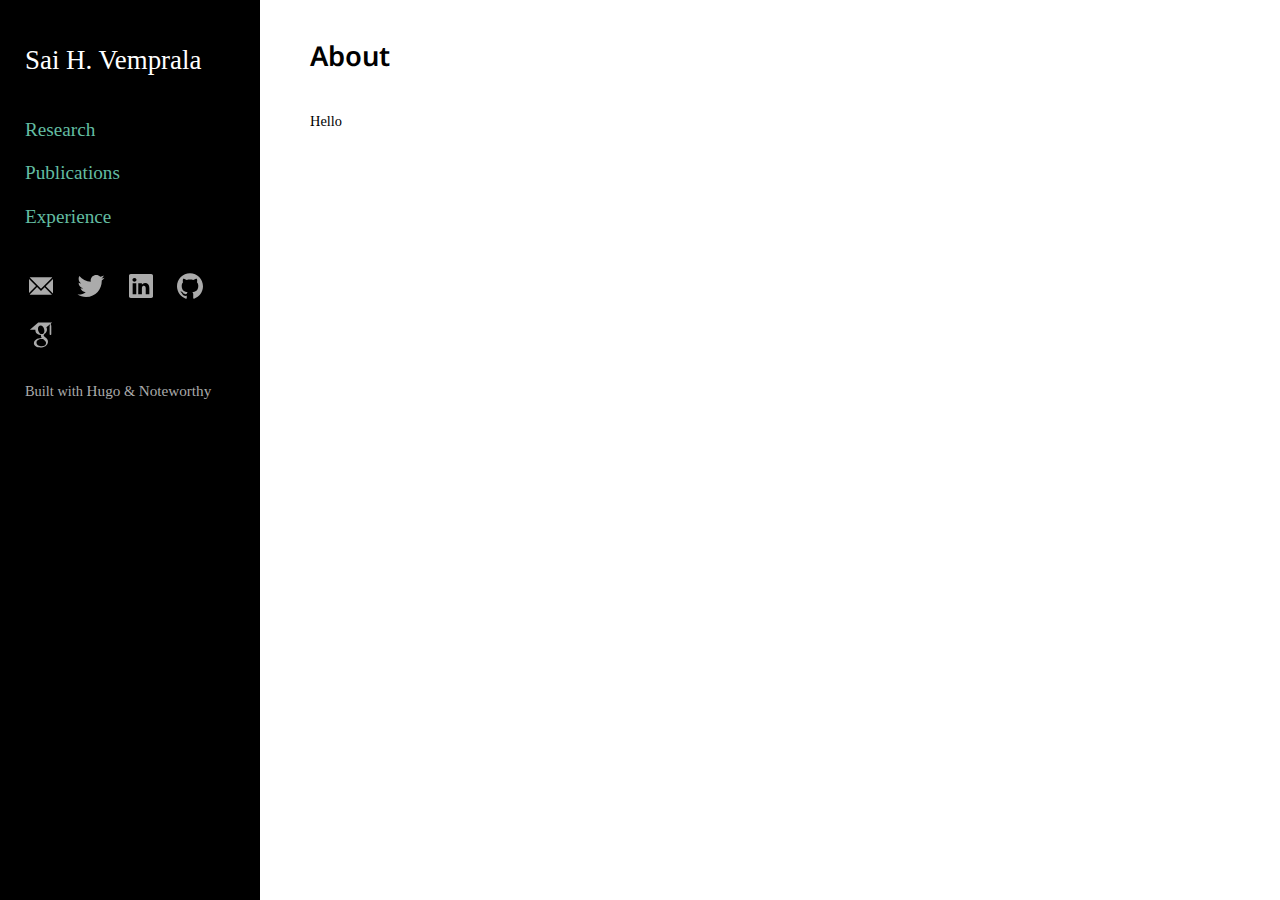
==== about/index.html @ 43ed0a12 "deploy: saihv/jubilant-tribble@98f600a2eff01e237ad5951193c7f90c2a7f02f6" ====
<!DOCTYPE html>

<html lang="en-us">
    <head>
    <meta charset="utf-8">
    <meta http-equiv="X-UA-Compatible" content="IE=edge,chrome=1">
    <meta name="viewport" content="width=device-width, initial-scale=1">
    <meta name="format-detection" content="telephone=no"/>

    <title>About | Sai H. Vemprala</title>
    
    <link rel="apple-touch-icon" sizes="180x180" href="/apple-touch-icon.png">
    <link rel="icon" type="image/png" sizes="32x32" href="/favicon-32x32.png">
    <link rel="icon" type="image/png" sizes="16x16" href="/favicon-16x16.png">
    <link rel="manifest" href="/manifest.json">
    <link rel="mask-icon" href="/safari-pinned-tab.svg" color="#FF3DB4">
    <meta name="theme-color" content="#ffffff">

    
    
    
    <link rel="stylesheet" href="//saihv.github.io/css/main.min.2f7a216ddb22816d56619cfce22ba0c9bcea006468dc39c475212e8944dcf4f3.css"/>

    
    
    

    
    
 
</head>

    <body>
        
<nav>
  <header>
    <div class="site-title">
        <a href="/">Sai H. Vemprala</a>
    </div>  
</header>

  <div class="nav-menu">
  
    <a class="color-link nav-link" href="/research/">Research</a>
    
  
    <a class="color-link nav-link" href="/pubs/">Publications</a>
    
  
    <a class="color-link nav-link" href="/exp/">Experience</a>
    
  
</div>
<footer class="footer">
	<div class="social-icons">
        
    <a class="social-icon" href="mailto:mail@saihv.com" target="_blank" rel="noopener" title="Email">
        <svg width="28px" height="28px" viewBox="0 0 28 28" version="1.1" fill="#ABABAB" xmlns="https://www.w3.org/2000/svg" xmlns:xlink="https://www.w3.org/1999/xlink">
            <path d="M25.2794292,5.59128519 L14,16.8707144 L2.72057081,5.59128519 C3.06733103,5.30237414 3.51336915,5.12857603 4,5.12857603 L24,5.12857603 C24.4866308,5.12857603 24.932669,5.30237414 25.2794292,5.59128519 Z M25.9956978,6.99633695 C25.998551,7.04004843 26,7.08414302 26,7.12857603 L26,20.871424 C26,21.0798433 25.9681197,21.2808166 25.9089697,21.4697335 L18.7156355,14.2763993 L25.9956978,6.99633695 Z M24.9498374,22.6319215 C24.6672737,22.7846939 24.3437653,22.871424 24,22.871424 L4,22.871424 C3.5268522,22.871424 3.09207889,22.7071233 2.74962118,22.432463 L10.0950247,15.0870594 L13.9848068,18.9768415 L14.1878486,18.7737996 L14.2030419,18.7889929 L17.6549753,15.3370594 L24.9498374,22.6319215 Z M2.00810114,21.0526627 C2.00273908,20.9929669 2,20.9325153 2,20.871424 L2,7.12857603 C2,7.08414302 2.00144896,7.04004843 2.00430222,6.99633695 L9.03436454,14.0263993 L2.00810114,21.0526627 Z"></path>
        </svg>
    </a>
    

    

    
    <a class="social-icon" href="https://twitter.com/saihv" target="_blank" rel="noopener" title="Twitter">
        <svg width="28px" height="28px" viewBox="0 0 28 28" version="1.1" fill="#ABABAB" xmlns="https://www.w3.org/2000/svg" xmlns:xlink="https://www.w3.org/1999/xlink">
            <path d="M8.991284,24.971612 C19.180436,24.971612 24.752372,16.530224 24.752372,9.210524 C24.752372,8.970656 24.747512,8.731868 24.736496,8.494376 C25.818008,7.712564 26.758256,6.737 27.5,5.62622 C26.507372,6.067076 25.439252,6.364292 24.318752,6.498212 C25.462472,5.812628 26.340512,4.727444 26.754584,3.434036 C25.684088,4.068536 24.499004,4.53002 23.23724,4.778528 C22.226468,3.701876 20.786828,3.028388 19.193828,3.028388 C16.134404,3.028388 13.653536,5.509256 13.653536,8.567492 C13.653536,9.0023 13.702244,9.424904 13.797176,9.830552 C9.19346,9.599108 5.11106,7.39472 2.3792,4.04294 C1.903028,4.861364 1.629032,5.812628 1.629032,6.827072 C1.629032,8.74904 2.606972,10.445612 4.094024,11.438132 C3.185528,11.41016 2.331788,11.160464 1.585184,10.745096 C1.583888,10.768208 1.583888,10.791428 1.583888,10.815728 C1.583888,13.49888 3.493652,15.738584 6.028088,16.246508 C5.562932,16.373084 5.07326,16.44134 4.56782,16.44134 C4.210988,16.44134 3.863876,16.406024 3.526484,16.34144 C4.231724,18.542264 6.276596,20.143796 8.701412,20.18894 C6.805148,21.674696 4.416836,22.56008 1.821488,22.56008 C1.374476,22.56008 0.93362,22.534592 0.5,22.4834 C2.951708,24.054476 5.862524,24.971612 8.991284,24.971612"></path>
        </svg>
    </a>
    

    

    

    

    

    

    

    

    

    
    <a class="social-icon" href="https://linkedin.com/in/saihv" target="_blank" rel="noopener" title="LinkedIn">
        <svg width="28px" height="28px" viewBox="0 0 28 28" version="1.1" fill="#ABABAB" xmlns="https://www.w3.org/2000/svg" xmlns:xlink="https://www.w3.org/1999/xlink">
            <path d="M2,3.654102 C2,2.69908141 2.79442509,1.92397846 3.77383592,1.92397846 L24.2261641,1.92397846 C25.2058917,1.92397846 26,2.69908141 26,3.654102 L26,24.3462148 C26,25.3015521 25.2058917,26.0760215 24.2261641,26.0760215 L3.77383592,26.0760215 C2.79442509,26.0760215 2,25.3015521 2,24.3465315 L2,3.65378524 L2,3.654102 Z M9.27526132,22.1415901 L9.27526132,11.2356668 L5.65030092,11.2356668 L5.65030092,22.1415901 L9.27557808,22.1415901 L9.27526132,22.1415901 Z M7.46341463,9.74691162 C8.72727273,9.74691162 9.51409566,8.90940767 9.51409566,7.86284447 C9.49033893,6.79252455 8.72727273,5.97846056 7.48748812,5.97846056 C6.24675325,5.97846056 5.43649034,6.79252455 5.43649034,7.86284447 C5.43649034,8.90940767 6.22299652,9.74691162 7.4396579,9.74691162 L7.46309788,9.74691162 L7.46341463,9.74691162 Z M11.2815965,22.1415901 L14.9062401,22.1415901 L14.9062401,16.0519481 C14.9062401,15.7263225 14.9299968,15.4000634 15.0256573,15.1675641 C15.2876148,14.5159962 15.8840672,13.8416218 16.8856509,13.8416218 C18.1970225,13.8416218 18.7218879,14.8416218 18.7218879,16.3078872 L18.7218879,22.1415901 L22.3465315,22.1415901 L22.3465315,15.8885017 C22.3465315,12.5388027 20.5584416,10.9800443 18.1735825,10.9800443 C16.2182452,10.9800443 15.3595185,12.072854 14.8824834,12.8172315 L14.9065569,12.8172315 L14.9065569,11.2359835 L11.2819132,11.2359835 C11.3291099,12.2591067 11.2815965,22.1419069 11.2815965,22.1419069 L11.2815965,22.1415901 Z"></path>
        </svg>
    </a>
    

    

    

    

    

    

    

    
    
    
    <a class="social-icon" href="https://github.com/saihv" target="_blank" rel="noopener" title="GitHub">
        <svg width="28px" height="28px" viewBox="0 0 28 28" version="1.1" fill="#ABABAB" xmlns="https://www.w3.org/2000/svg" xmlns:xlink="https://www.w3.org/1999/xlink">
            <path d="M13.9988029,1.32087331 C6.82105037,1.32087331 1,7.14112562 1,14.3212723 C1,20.0649109 4.72454649,24.9370678 9.89038951,26.6560892 C10.5408085,26.7757983 10.7778323,26.374374 10.7778323,26.0296121 C10.7778323,25.7215609 10.7666595,24.9035493 10.760275,23.8189856 C7.14426471,24.6042767 6.38131925,22.0760223 6.38131925,22.0760223 C5.78995672,20.5740732 4.93762853,20.1742451 4.93762853,20.1742451 C3.75729765,19.3682044 5.02701126,19.3841656 5.02701126,19.3841656 C6.33183953,19.4759425 7.01817121,20.7241085 7.01817121,20.7241085 C8.17775254,22.7104801 10.0611744,22.1366749 10.8017741,21.8038838 C10.919887,20.9643246 11.2558703,20.3913175 11.6269683,20.066507 C8.74038491,19.7385043 5.70536235,18.6228163 5.70536235,13.6413251 C5.70536235,12.2223743 6.21213051,11.0611968 7.04370914,10.1530044 C6.90963504,9.82420367 6.46351945,8.50181809 7.17139875,6.71256734 C7.17139875,6.71256734 8.26234691,6.36301702 10.7459099,8.04532771 C11.78259,7.75642995 12.8950858,7.61277914 14.000399,7.60719272 C15.1049142,7.61277914 16.2166119,7.75642995 17.2548881,8.04532771 C19.736855,6.36301702 20.8262071,6.71256734 20.8262071,6.71256734 C21.5356825,8.50181809 21.0895669,9.82420367 20.9562909,10.1530044 C21.7894656,11.0611968 22.2922435,12.2223743 22.2922435,13.6413251 C22.2922435,18.6355852 19.2524325,19.734514 16.3570705,20.0561322 C16.8231376,20.4575564 17.2389269,21.2508282 17.2389269,22.4638795 C17.2389269,24.2012564 17.2229657,25.603448 17.2229657,26.0296121 C17.2229657,26.3775663 17.4575954,26.7821827 18.116793,26.6552912 C23.2786458,24.9322794 27,20.0633148 27,14.3212723 C27,7.14112562 21.1789496,1.32087331 13.9988029,1.32087331"></path>
        </svg>
    </a>
    

    
    
    

    

    
    <a class="social-icon" href="https://scholar.google.com/citations?user=PnaHFhUAAAAJ&amp;hl=en" target="_blank" rel="noopener" title="Google Scholar">
        <svg width="28px" height="28px" viewBox="0 0 28 28" version="1.1" fill="#ABABAB" xmlns="https://www.w3.org/2000/svg" xmlns:xlink="https://www.w3.org/1999/xlink">
             <path d="M15.7399177,5.48151786 C15.149924,4.82272859 14.4663239,4.49480724 13.6933878,4.49480724 C12.8185607,4.49480724 12.1471312,4.80966127 11.6791845,5.43796013 C11.2112379,6.06433732 10.9771365,6.82326666 10.9771365,7.71483354 C10.9771365,8.47423262 11.1052474,9.24733956 11.3616402,10.035649 C11.6170934,10.8236168 12.0350768,11.5270314 12.6210136,12.1470458 C13.2049434,12.7685974 13.8844439,13.0787968 14.6564833,13.0787968 C15.5171327,13.0787968 16.189459,12.7903763 16.671626,12.2137916 C17.1517432,11.6379755 17.3927199,10.9111166 17.3927199,10.035649 C17.3927199,9.29000051 17.2655484,8.50924961 17.0102233,7.69296927 C16.7561365,6.87562134 16.3319184,6.13812924 15.739875,5.48156056 L15.7399177,5.48151786 Z M24.3072528,4.96950105 L24.3072528,13.3462071 C24.3072528,13.7339989 23.9898792,14.0515006 23.6019592,14.0515006 L23.3422783,14.0515006 C22.9543156,14.0515006 22.6369848,13.7341271 22.6369848,13.3462071 L22.6369848,4.96950105 C22.6369848,4.62513879 22.5869788,4.33765779 23.068249,4.27714671 L23.068249,3.16262405 L19.3634081,6.20120253 C19.4061972,6.28058863 19.446851,6.33132057 19.4854124,6.39789556 C19.8110278,6.97418137 19.9768461,7.69087679 19.9768461,8.56681414 C19.9768461,9.23824368 19.8649625,9.84134739 19.638078,10.3740328 C19.4122611,10.9065473 19.1375912,11.3415267 18.817143,11.6765369 C18.496652,12.0127855 18.1752643,12.3201237 17.8538766,12.5967152 C17.5324462,12.8739047 17.2577763,13.162923 17.0328135,13.4629589 C16.8060571,13.7620125 16.6932767,14.0712297 16.6932767,14.3917206 C16.6932767,14.7126813 16.8397076,15.0387237 17.1317151,15.3673283 C17.4226551,15.6968724 17.7805972,16.0162103 18.2038758,16.3317049 C18.6279231,16.6450216 19.0510736,16.9928002 19.4743522,17.3712399 C19.8985703,17.74921 20.2545052,18.2354765 20.5454452,18.8259399 C20.8385631,19.4186239 20.9848231,20.071093 20.9848231,20.7882582 C20.9848231,21.7343577 20.7435475,22.5887297 20.2626616,23.3491963 C19.7802812,24.1064175 19.1518542,24.7106315 18.3796867,25.1537246 C17.6054695,25.599807 16.777531,25.9355858 15.8945476,26.1623422 C15.0097279,26.3870488 14.1317408,26.5 13.2548639,26.5 C12.7014246,26.5 12.1429889,26.4573818 11.5814359,26.3697112 C11.0178757,26.2822114 10.4532907,26.1276668 9.8847343,25.9098782 C9.31502485,25.6906377 8.81052389,25.4214338 8.37319577,25.0981672 C7.93475736,24.778146 7.58181166,24.3652016 7.3111559,23.862238 C7.04054285,23.3591036 6.90615445,22.7936645 6.90615445,22.1655364 C6.90615445,21.4203577 7.1136515,20.7291563 7.52975591,20.0847582 C7.94586031,19.4451002 8.49707907,18.9108775 9.18272893,18.487727 C10.3789864,17.7434877 12.2558547,17.2836547 14.8102164,17.1098936 C14.2262867,16.3799173 13.9333396,15.6928582 13.9333396,15.0498693 C13.9333396,14.6841125 14.0289531,14.2920503 14.218173,13.8687717 C13.9130554,13.9113899 13.5987992,13.9355175 13.2781801,13.9355175 C11.9059836,13.9355175 10.7472627,13.4894351 9.80628769,12.5911638 C8.86535538,11.6944724 8.39535897,10.5719642 8.39535897,9.21488479 C8.39535897,9.07298054 8.39941581,8.94802965 8.40970739,8.8095417 L2.83316537,8.8095417 L11.2417283,1.5 L25.1668346,1.5 L23.87996,2.50451805 L23.87996,4.27748834 C24.3577712,4.3388962 24.3072955,4.62607827 24.3072955,4.96950105 L24.3072528,4.96950105 Z M15.8172967,17.9839947 C15.6566455,17.9549562 15.430914,17.9386434 15.1399313,17.9386434 C14.512273,17.9386434 13.8947782,17.9941154 13.2885571,18.1048887 C12.6822934,18.2126727 12.084186,18.3947184 11.4941496,18.6515809 C10.9019353,18.906906 10.423996,19.2823566 10.0597766,19.7787865 C9.69355004,20.274576 9.51150436,20.858463 9.51150436,21.5303623 C9.51150436,22.1706609 9.67215551,22.7419077 9.99371402,23.2394479 C10.3142049,23.7338281 10.7373127,24.1208513 11.2632509,24.3980408 C11.7891891,24.6756999 12.3405787,24.8854176 12.916224,25.0231795 C13.4929795,25.1600875 14.0799412,25.2311463 14.6780913,25.2311463 C15.8610679,25.2311463 16.8794647,24.9647609 17.7338794,24.4320756 C18.5863724,23.899561 19.0135798,23.0772595 19.0135798,21.9672634 C19.0135798,21.7338025 18.9810823,21.5040141 18.916856,21.2796064 C18.8498112,21.0527219 18.7835352,20.8585057 18.7185829,20.6972567 C18.6534171,20.5389543 18.529363,20.3483679 18.3462498,20.1286576 C18.1642041,19.9083067 18.0248194,19.7455631 17.9310848,19.6372239 C17.8354714,19.5253403 17.6565431,19.3656714 17.3929761,19.1545445 C17.131587,18.9425209 16.9647012,18.8103104 16.8904822,18.7614574 C16.8172027,18.7100422 16.6270434,18.5711699 16.3207728,18.3458227 C16.0147157,18.1186393 15.8468903,17.9981723 15.8173394,17.983952 L15.8172967,17.9839947 Z"></path>
        </svg>
    </a>
    

    

    

    

</div>




	<div class="footer-mobile-links">
		<p> Built with <a href="https://gohugo.io" target="_blank" rel="noopener">Hugo</a> & <a href="https://github.com/kimcc/hugo-theme-noteworthy" target="_blank" rel="noopener">Noteworthy</a></p>
		
	</div>

	<script src="//saihv.github.io/js/main.min.c1aee25a817e9beb1f9c4afd9d62311227a7f5e46720e404dc1dda97281f47f2.js" integrity="sha256-wa7iWoF+m+sfnEr9nWIxEien9eRnIOQE3B3alygfR/I=" crossorigin="anonymous"></script>
</footer>
</nav>

        <div id="content" class="content-container">
        

<h1 class="post-title">About</h1>
    
    <div>
        <p>
        <p>Hello</p>

        </p>
    </div>
    

    

    <div class="page-footer">
        
    </div>


        

<link rel="stylesheet" type="text/css" href="/css/katex.min.css" crossorigin="anonymous">
<script type="text/javascript" src="/js/katex.min.js" crossorigin="anonymous"></script>
<script type="text/javascript" src="/js/auto-render.min.js"onload="renderMathInElement(document.body);" crossorigin="anonymous"></script>

        </div>
        <footer class="footer-mobile">
	<div class="social-icons">
        
    <a class="social-icon" href="mailto:mail@saihv.com" target="_blank" rel="noopener" title="Email">
        <svg width="28px" height="28px" viewBox="0 0 28 28" version="1.1" fill="#ABABAB" xmlns="https://www.w3.org/2000/svg" xmlns:xlink="https://www.w3.org/1999/xlink">
            <path d="M25.2794292,5.59128519 L14,16.8707144 L2.72057081,5.59128519 C3.06733103,5.30237414 3.51336915,5.12857603 4,5.12857603 L24,5.12857603 C24.4866308,5.12857603 24.932669,5.30237414 25.2794292,5.59128519 Z M25.9956978,6.99633695 C25.998551,7.04004843 26,7.08414302 26,7.12857603 L26,20.871424 C26,21.0798433 25.9681197,21.2808166 25.9089697,21.4697335 L18.7156355,14.2763993 L25.9956978,6.99633695 Z M24.9498374,22.6319215 C24.6672737,22.7846939 24.3437653,22.871424 24,22.871424 L4,22.871424 C3.5268522,22.871424 3.09207889,22.7071233 2.74962118,22.432463 L10.0950247,15.0870594 L13.9848068,18.9768415 L14.1878486,18.7737996 L14.2030419,18.7889929 L17.6549753,15.3370594 L24.9498374,22.6319215 Z M2.00810114,21.0526627 C2.00273908,20.9929669 2,20.9325153 2,20.871424 L2,7.12857603 C2,7.08414302 2.00144896,7.04004843 2.00430222,6.99633695 L9.03436454,14.0263993 L2.00810114,21.0526627 Z"></path>
        </svg>
    </a>
    

    

    
    <a class="social-icon" href="https://twitter.com/saihv" target="_blank" rel="noopener" title="Twitter">
        <svg width="28px" height="28px" viewBox="0 0 28 28" version="1.1" fill="#ABABAB" xmlns="https://www.w3.org/2000/svg" xmlns:xlink="https://www.w3.org/1999/xlink">
            <path d="M8.991284,24.971612 C19.180436,24.971612 24.752372,16.530224 24.752372,9.210524 C24.752372,8.970656 24.747512,8.731868 24.736496,8.494376 C25.818008,7.712564 26.758256,6.737 27.5,5.62622 C26.507372,6.067076 25.439252,6.364292 24.318752,6.498212 C25.462472,5.812628 26.340512,4.727444 26.754584,3.434036 C25.684088,4.068536 24.499004,4.53002 23.23724,4.778528 C22.226468,3.701876 20.786828,3.028388 19.193828,3.028388 C16.134404,3.028388 13.653536,5.509256 13.653536,8.567492 C13.653536,9.0023 13.702244,9.424904 13.797176,9.830552 C9.19346,9.599108 5.11106,7.39472 2.3792,4.04294 C1.903028,4.861364 1.629032,5.812628 1.629032,6.827072 C1.629032,8.74904 2.606972,10.445612 4.094024,11.438132 C3.185528,11.41016 2.331788,11.160464 1.585184,10.745096 C1.583888,10.768208 1.583888,10.791428 1.583888,10.815728 C1.583888,13.49888 3.493652,15.738584 6.028088,16.246508 C5.562932,16.373084 5.07326,16.44134 4.56782,16.44134 C4.210988,16.44134 3.863876,16.406024 3.526484,16.34144 C4.231724,18.542264 6.276596,20.143796 8.701412,20.18894 C6.805148,21.674696 4.416836,22.56008 1.821488,22.56008 C1.374476,22.56008 0.93362,22.534592 0.5,22.4834 C2.951708,24.054476 5.862524,24.971612 8.991284,24.971612"></path>
        </svg>
    </a>
    

    

    

    

    

    

    

    

    

    
    <a class="social-icon" href="https://linkedin.com/in/saihv" target="_blank" rel="noopener" title="LinkedIn">
        <svg width="28px" height="28px" viewBox="0 0 28 28" version="1.1" fill="#ABABAB" xmlns="https://www.w3.org/2000/svg" xmlns:xlink="https://www.w3.org/1999/xlink">
            <path d="M2,3.654102 C2,2.69908141 2.79442509,1.92397846 3.77383592,1.92397846 L24.2261641,1.92397846 C25.2058917,1.92397846 26,2.69908141 26,3.654102 L26,24.3462148 C26,25.3015521 25.2058917,26.0760215 24.2261641,26.0760215 L3.77383592,26.0760215 C2.79442509,26.0760215 2,25.3015521 2,24.3465315 L2,3.65378524 L2,3.654102 Z M9.27526132,22.1415901 L9.27526132,11.2356668 L5.65030092,11.2356668 L5.65030092,22.1415901 L9.27557808,22.1415901 L9.27526132,22.1415901 Z M7.46341463,9.74691162 C8.72727273,9.74691162 9.51409566,8.90940767 9.51409566,7.86284447 C9.49033893,6.79252455 8.72727273,5.97846056 7.48748812,5.97846056 C6.24675325,5.97846056 5.43649034,6.79252455 5.43649034,7.86284447 C5.43649034,8.90940767 6.22299652,9.74691162 7.4396579,9.74691162 L7.46309788,9.74691162 L7.46341463,9.74691162 Z M11.2815965,22.1415901 L14.9062401,22.1415901 L14.9062401,16.0519481 C14.9062401,15.7263225 14.9299968,15.4000634 15.0256573,15.1675641 C15.2876148,14.5159962 15.8840672,13.8416218 16.8856509,13.8416218 C18.1970225,13.8416218 18.7218879,14.8416218 18.7218879,16.3078872 L18.7218879,22.1415901 L22.3465315,22.1415901 L22.3465315,15.8885017 C22.3465315,12.5388027 20.5584416,10.9800443 18.1735825,10.9800443 C16.2182452,10.9800443 15.3595185,12.072854 14.8824834,12.8172315 L14.9065569,12.8172315 L14.9065569,11.2359835 L11.2819132,11.2359835 C11.3291099,12.2591067 11.2815965,22.1419069 11.2815965,22.1419069 L11.2815965,22.1415901 Z"></path>
        </svg>
    </a>
    

    

    

    

    

    

    

    
    
    
    <a class="social-icon" href="https://github.com/saihv" target="_blank" rel="noopener" title="GitHub">
        <svg width="28px" height="28px" viewBox="0 0 28 28" version="1.1" fill="#ABABAB" xmlns="https://www.w3.org/2000/svg" xmlns:xlink="https://www.w3.org/1999/xlink">
            <path d="M13.9988029,1.32087331 C6.82105037,1.32087331 1,7.14112562 1,14.3212723 C1,20.0649109 4.72454649,24.9370678 9.89038951,26.6560892 C10.5408085,26.7757983 10.7778323,26.374374 10.7778323,26.0296121 C10.7778323,25.7215609 10.7666595,24.9035493 10.760275,23.8189856 C7.14426471,24.6042767 6.38131925,22.0760223 6.38131925,22.0760223 C5.78995672,20.5740732 4.93762853,20.1742451 4.93762853,20.1742451 C3.75729765,19.3682044 5.02701126,19.3841656 5.02701126,19.3841656 C6.33183953,19.4759425 7.01817121,20.7241085 7.01817121,20.7241085 C8.17775254,22.7104801 10.0611744,22.1366749 10.8017741,21.8038838 C10.919887,20.9643246 11.2558703,20.3913175 11.6269683,20.066507 C8.74038491,19.7385043 5.70536235,18.6228163 5.70536235,13.6413251 C5.70536235,12.2223743 6.21213051,11.0611968 7.04370914,10.1530044 C6.90963504,9.82420367 6.46351945,8.50181809 7.17139875,6.71256734 C7.17139875,6.71256734 8.26234691,6.36301702 10.7459099,8.04532771 C11.78259,7.75642995 12.8950858,7.61277914 14.000399,7.60719272 C15.1049142,7.61277914 16.2166119,7.75642995 17.2548881,8.04532771 C19.736855,6.36301702 20.8262071,6.71256734 20.8262071,6.71256734 C21.5356825,8.50181809 21.0895669,9.82420367 20.9562909,10.1530044 C21.7894656,11.0611968 22.2922435,12.2223743 22.2922435,13.6413251 C22.2922435,18.6355852 19.2524325,19.734514 16.3570705,20.0561322 C16.8231376,20.4575564 17.2389269,21.2508282 17.2389269,22.4638795 C17.2389269,24.2012564 17.2229657,25.603448 17.2229657,26.0296121 C17.2229657,26.3775663 17.4575954,26.7821827 18.116793,26.6552912 C23.2786458,24.9322794 27,20.0633148 27,14.3212723 C27,7.14112562 21.1789496,1.32087331 13.9988029,1.32087331"></path>
        </svg>
    </a>
    

    
    
    

    

    
    <a class="social-icon" href="https://scholar.google.com/citations?user=PnaHFhUAAAAJ&amp;hl=en" target="_blank" rel="noopener" title="Google Scholar">
        <svg width="28px" height="28px" viewBox="0 0 28 28" version="1.1" fill="#ABABAB" xmlns="https://www.w3.org/2000/svg" xmlns:xlink="https://www.w3.org/1999/xlink">
             <path d="M15.7399177,5.48151786 C15.149924,4.82272859 14.4663239,4.49480724 13.6933878,4.49480724 C12.8185607,4.49480724 12.1471312,4.80966127 11.6791845,5.43796013 C11.2112379,6.06433732 10.9771365,6.82326666 10.9771365,7.71483354 C10.9771365,8.47423262 11.1052474,9.24733956 11.3616402,10.035649 C11.6170934,10.8236168 12.0350768,11.5270314 12.6210136,12.1470458 C13.2049434,12.7685974 13.8844439,13.0787968 14.6564833,13.0787968 C15.5171327,13.0787968 16.189459,12.7903763 16.671626,12.2137916 C17.1517432,11.6379755 17.3927199,10.9111166 17.3927199,10.035649 C17.3927199,9.29000051 17.2655484,8.50924961 17.0102233,7.69296927 C16.7561365,6.87562134 16.3319184,6.13812924 15.739875,5.48156056 L15.7399177,5.48151786 Z M24.3072528,4.96950105 L24.3072528,13.3462071 C24.3072528,13.7339989 23.9898792,14.0515006 23.6019592,14.0515006 L23.3422783,14.0515006 C22.9543156,14.0515006 22.6369848,13.7341271 22.6369848,13.3462071 L22.6369848,4.96950105 C22.6369848,4.62513879 22.5869788,4.33765779 23.068249,4.27714671 L23.068249,3.16262405 L19.3634081,6.20120253 C19.4061972,6.28058863 19.446851,6.33132057 19.4854124,6.39789556 C19.8110278,6.97418137 19.9768461,7.69087679 19.9768461,8.56681414 C19.9768461,9.23824368 19.8649625,9.84134739 19.638078,10.3740328 C19.4122611,10.9065473 19.1375912,11.3415267 18.817143,11.6765369 C18.496652,12.0127855 18.1752643,12.3201237 17.8538766,12.5967152 C17.5324462,12.8739047 17.2577763,13.162923 17.0328135,13.4629589 C16.8060571,13.7620125 16.6932767,14.0712297 16.6932767,14.3917206 C16.6932767,14.7126813 16.8397076,15.0387237 17.1317151,15.3673283 C17.4226551,15.6968724 17.7805972,16.0162103 18.2038758,16.3317049 C18.6279231,16.6450216 19.0510736,16.9928002 19.4743522,17.3712399 C19.8985703,17.74921 20.2545052,18.2354765 20.5454452,18.8259399 C20.8385631,19.4186239 20.9848231,20.071093 20.9848231,20.7882582 C20.9848231,21.7343577 20.7435475,22.5887297 20.2626616,23.3491963 C19.7802812,24.1064175 19.1518542,24.7106315 18.3796867,25.1537246 C17.6054695,25.599807 16.777531,25.9355858 15.8945476,26.1623422 C15.0097279,26.3870488 14.1317408,26.5 13.2548639,26.5 C12.7014246,26.5 12.1429889,26.4573818 11.5814359,26.3697112 C11.0178757,26.2822114 10.4532907,26.1276668 9.8847343,25.9098782 C9.31502485,25.6906377 8.81052389,25.4214338 8.37319577,25.0981672 C7.93475736,24.778146 7.58181166,24.3652016 7.3111559,23.862238 C7.04054285,23.3591036 6.90615445,22.7936645 6.90615445,22.1655364 C6.90615445,21.4203577 7.1136515,20.7291563 7.52975591,20.0847582 C7.94586031,19.4451002 8.49707907,18.9108775 9.18272893,18.487727 C10.3789864,17.7434877 12.2558547,17.2836547 14.8102164,17.1098936 C14.2262867,16.3799173 13.9333396,15.6928582 13.9333396,15.0498693 C13.9333396,14.6841125 14.0289531,14.2920503 14.218173,13.8687717 C13.9130554,13.9113899 13.5987992,13.9355175 13.2781801,13.9355175 C11.9059836,13.9355175 10.7472627,13.4894351 9.80628769,12.5911638 C8.86535538,11.6944724 8.39535897,10.5719642 8.39535897,9.21488479 C8.39535897,9.07298054 8.39941581,8.94802965 8.40970739,8.8095417 L2.83316537,8.8095417 L11.2417283,1.5 L25.1668346,1.5 L23.87996,2.50451805 L23.87996,4.27748834 C24.3577712,4.3388962 24.3072955,4.62607827 24.3072955,4.96950105 L24.3072528,4.96950105 Z M15.8172967,17.9839947 C15.6566455,17.9549562 15.430914,17.9386434 15.1399313,17.9386434 C14.512273,17.9386434 13.8947782,17.9941154 13.2885571,18.1048887 C12.6822934,18.2126727 12.084186,18.3947184 11.4941496,18.6515809 C10.9019353,18.906906 10.423996,19.2823566 10.0597766,19.7787865 C9.69355004,20.274576 9.51150436,20.858463 9.51150436,21.5303623 C9.51150436,22.1706609 9.67215551,22.7419077 9.99371402,23.2394479 C10.3142049,23.7338281 10.7373127,24.1208513 11.2632509,24.3980408 C11.7891891,24.6756999 12.3405787,24.8854176 12.916224,25.0231795 C13.4929795,25.1600875 14.0799412,25.2311463 14.6780913,25.2311463 C15.8610679,25.2311463 16.8794647,24.9647609 17.7338794,24.4320756 C18.5863724,23.899561 19.0135798,23.0772595 19.0135798,21.9672634 C19.0135798,21.7338025 18.9810823,21.5040141 18.916856,21.2796064 C18.8498112,21.0527219 18.7835352,20.8585057 18.7185829,20.6972567 C18.6534171,20.5389543 18.529363,20.3483679 18.3462498,20.1286576 C18.1642041,19.9083067 18.0248194,19.7455631 17.9310848,19.6372239 C17.8354714,19.5253403 17.6565431,19.3656714 17.3929761,19.1545445 C17.131587,18.9425209 16.9647012,18.8103104 16.8904822,18.7614574 C16.8172027,18.7100422 16.6270434,18.5711699 16.3207728,18.3458227 C16.0147157,18.1186393 15.8468903,17.9981723 15.8173394,17.983952 L15.8172967,17.9839947 Z"></path>
        </svg>
    </a>
    

    

    

    

</div>




	<div class="footer-mobile-links">
		 <p>Built with <a href="https://gohugo.io" target="_blank" rel="noopener">Hugo</a> & <a href="https://github.com/kimcc/hugo-theme-noteworthy" target="_blank" rel="noopener">Noteworthy</a></p>
		
	</div>

	<script src="//saihv.github.io/js/main.min.c1aee25a817e9beb1f9c4afd9d62311227a7f5e46720e404dc1dda97281f47f2.js" integrity="sha256-wa7iWoF+m+sfnEr9nWIxEien9eRnIOQE3B3alygfR/I=" crossorigin="anonymous"></script>
</footer>
    </body>
</html>
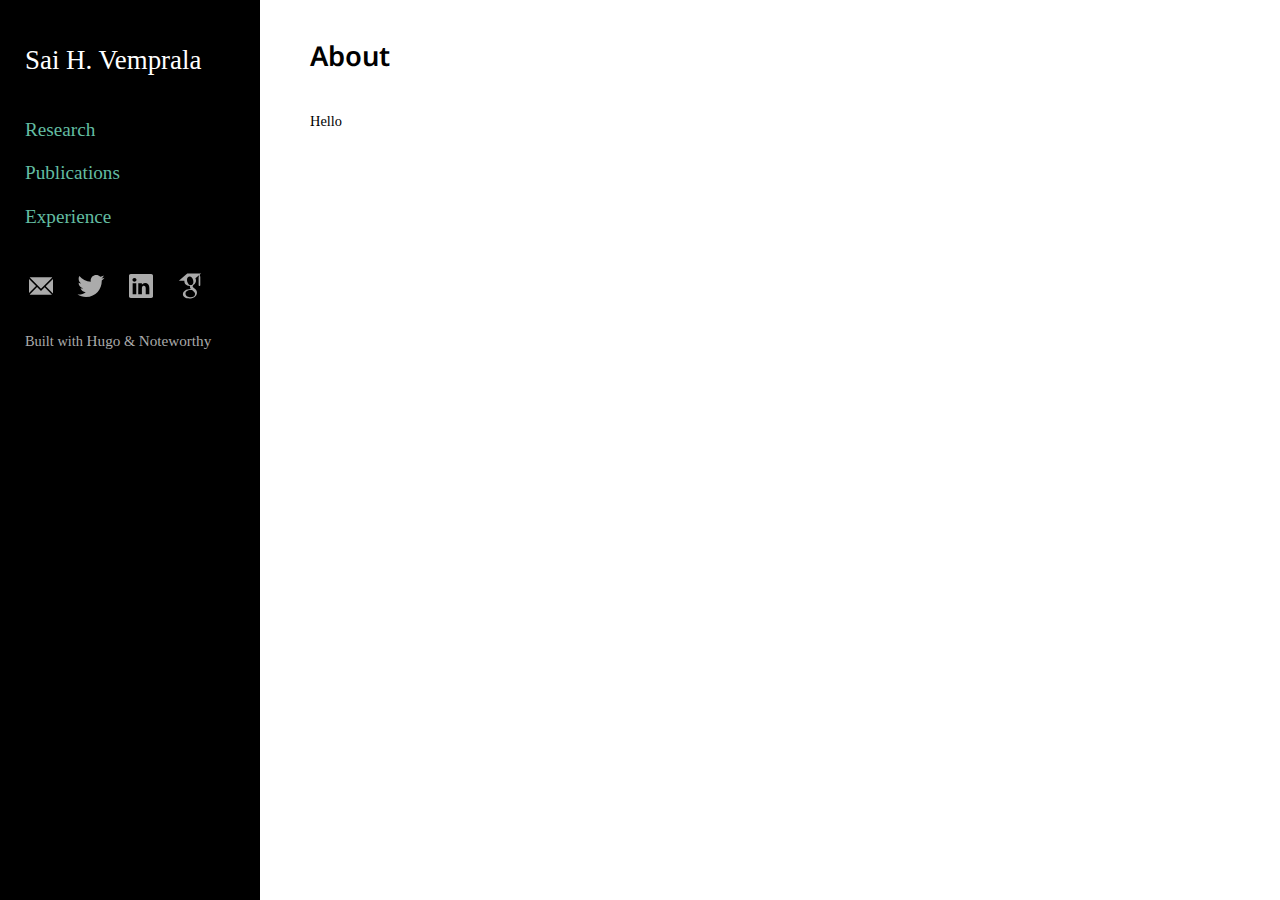
==== commit ce86ee02: "deploy: saihv/jubilant-tribble@4c139fb38155bc87877e38896f1e15614f699832" ====
--- a/about/index.html
+++ b/about/index.html
@@ -110,12 +110,6 @@
     
     
     
-    <a class="social-icon" href="https://github.com/saihv" target="_blank" rel="noopener" title="GitHub">
-        <svg width="28px" height="28px" viewBox="0 0 28 28" version="1.1" fill="#ABABAB" xmlns="https://www.w3.org/2000/svg" xmlns:xlink="https://www.w3.org/1999/xlink">
-            <path d="M13.9988029,1.32087331 C6.82105037,1.32087331 1,7.14112562 1,14.3212723 C1,20.0649109 4.72454649,24.9370678 9.89038951,26.6560892 C10.5408085,26.7757983 10.7778323,26.374374 10.7778323,26.0296121 C10.7778323,25.7215609 10.7666595,24.9035493 10.760275,23.8189856 C7.14426471,24.6042767 6.38131925,22.0760223 6.38131925,22.0760223 C5.78995672,20.5740732 4.93762853,20.1742451 4.93762853,20.1742451 C3.75729765,19.3682044 5.02701126,19.3841656 5.02701126,19.3841656 C6.33183953,19.4759425 7.01817121,20.7241085 7.01817121,20.7241085 C8.17775254,22.7104801 10.0611744,22.1366749 10.8017741,21.8038838 C10.919887,20.9643246 11.2558703,20.3913175 11.6269683,20.066507 C8.74038491,19.7385043 5.70536235,18.6228163 5.70536235,13.6413251 C5.70536235,12.2223743 6.21213051,11.0611968 7.04370914,10.1530044 C6.90963504,9.82420367 6.46351945,8.50181809 7.17139875,6.71256734 C7.17139875,6.71256734 8.26234691,6.36301702 10.7459099,8.04532771 C11.78259,7.75642995 12.8950858,7.61277914 14.000399,7.60719272 C15.1049142,7.61277914 16.2166119,7.75642995 17.2548881,8.04532771 C19.736855,6.36301702 20.8262071,6.71256734 20.8262071,6.71256734 C21.5356825,8.50181809 21.0895669,9.82420367 20.9562909,10.1530044 C21.7894656,11.0611968 22.2922435,12.2223743 22.2922435,13.6413251 C22.2922435,18.6355852 19.2524325,19.734514 16.3570705,20.0561322 C16.8231376,20.4575564 17.2389269,21.2508282 17.2389269,22.4638795 C17.2389269,24.2012564 17.2229657,25.603448 17.2229657,26.0296121 C17.2229657,26.3775663 17.4575954,26.7821827 18.116793,26.6552912 C23.2786458,24.9322794 27,20.0633148 27,14.3212723 C27,7.14112562 21.1789496,1.32087331 13.9988029,1.32087331"></path>
-        </svg>
-    </a>
-    
 
     
     
@@ -237,12 +231,6 @@
     
     
     
-    <a class="social-icon" href="https://github.com/saihv" target="_blank" rel="noopener" title="GitHub">
-        <svg width="28px" height="28px" viewBox="0 0 28 28" version="1.1" fill="#ABABAB" xmlns="https://www.w3.org/2000/svg" xmlns:xlink="https://www.w3.org/1999/xlink">
-            <path d="M13.9988029,1.32087331 C6.82105037,1.32087331 1,7.14112562 1,14.3212723 C1,20.0649109 4.72454649,24.9370678 9.89038951,26.6560892 C10.5408085,26.7757983 10.7778323,26.374374 10.7778323,26.0296121 C10.7778323,25.7215609 10.7666595,24.9035493 10.760275,23.8189856 C7.14426471,24.6042767 6.38131925,22.0760223 6.38131925,22.0760223 C5.78995672,20.5740732 4.93762853,20.1742451 4.93762853,20.1742451 C3.75729765,19.3682044 5.02701126,19.3841656 5.02701126,19.3841656 C6.33183953,19.4759425 7.01817121,20.7241085 7.01817121,20.7241085 C8.17775254,22.7104801 10.0611744,22.1366749 10.8017741,21.8038838 C10.919887,20.9643246 11.2558703,20.3913175 11.6269683,20.066507 C8.74038491,19.7385043 5.70536235,18.6228163 5.70536235,13.6413251 C5.70536235,12.2223743 6.21213051,11.0611968 7.04370914,10.1530044 C6.90963504,9.82420367 6.46351945,8.50181809 7.17139875,6.71256734 C7.17139875,6.71256734 8.26234691,6.36301702 10.7459099,8.04532771 C11.78259,7.75642995 12.8950858,7.61277914 14.000399,7.60719272 C15.1049142,7.61277914 16.2166119,7.75642995 17.2548881,8.04532771 C19.736855,6.36301702 20.8262071,6.71256734 20.8262071,6.71256734 C21.5356825,8.50181809 21.0895669,9.82420367 20.9562909,10.1530044 C21.7894656,11.0611968 22.2922435,12.2223743 22.2922435,13.6413251 C22.2922435,18.6355852 19.2524325,19.734514 16.3570705,20.0561322 C16.8231376,20.4575564 17.2389269,21.2508282 17.2389269,22.4638795 C17.2389269,24.2012564 17.2229657,25.603448 17.2229657,26.0296121 C17.2229657,26.3775663 17.4575954,26.7821827 18.116793,26.6552912 C23.2786458,24.9322794 27,20.0633148 27,14.3212723 C27,7.14112562 21.1789496,1.32087331 13.9988029,1.32087331"></path>
-        </svg>
-    </a>
-    
 
     
     
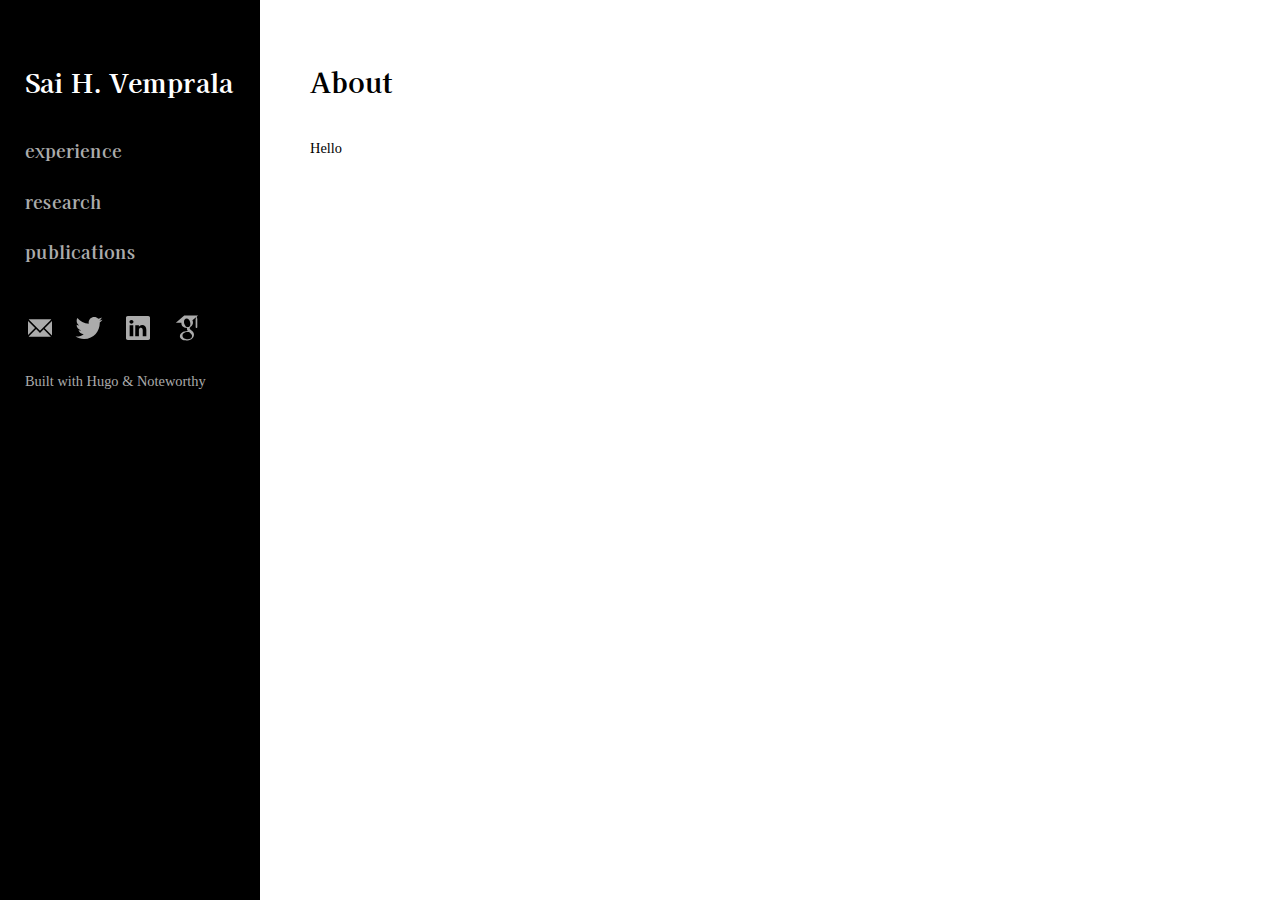
==== commit 1a43658c: "deploy: saihv/jubilant-tribble@b4789bb133a4a2ddb902d1582f38fe259e1189a7" ====
--- a/about/index.html
+++ b/about/index.html
@@ -19,7 +19,7 @@
     
     
     
-    <link rel="stylesheet" href="//saihv.github.io/css/main.min.2f7a216ddb22816d56619cfce22ba0c9bcea006468dc39c475212e8944dcf4f3.css"/>
+    <link rel="stylesheet" href="//saihv.github.io/css/main.min.aa2e29833362a176c91518bcb1cdc90b87a22c6f4bcf5dfe5c82501d5f3e99ab.css"/>
 
     
     
@@ -41,13 +41,13 @@
 
   <div class="nav-menu">
   
-    <a class="color-link nav-link" href="/research/">Research</a>
-    
-  
-    <a class="color-link nav-link" href="/pubs/">Publications</a>
-    
-  
-    <a class="color-link nav-link" href="/exp/">Experience</a>
+    <a class="color-link nav-link" href="/exp/">experience</a>
+    
+  
+    <a class="color-link nav-link" href="/research/">research</a>
+    
+  
+    <a class="color-link nav-link" href="/pubs/">publications</a>
     
   
 </div>
@@ -141,7 +141,7 @@
 		
 	</div>
 
-	<script src="//saihv.github.io/js/main.min.c1aee25a817e9beb1f9c4afd9d62311227a7f5e46720e404dc1dda97281f47f2.js" integrity="sha256-wa7iWoF+m+sfnEr9nWIxEien9eRnIOQE3B3alygfR/I=" crossorigin="anonymous"></script>
+	<script src="//saihv.github.io/js/main.min.a7205ef73b078c8daed6fe1b0826e8ba229ffabbb69d299d9446cf41f2c7d8aa.js" integrity="sha256-pyBe9zsHjI2u1v4bCCbouiKf+ru2nSmdlEbPQfLH2Ko=" crossorigin="anonymous"></script>
 </footer>
 </nav>
 
@@ -262,7 +262,7 @@
 		
 	</div>
 
-	<script src="//saihv.github.io/js/main.min.c1aee25a817e9beb1f9c4afd9d62311227a7f5e46720e404dc1dda97281f47f2.js" integrity="sha256-wa7iWoF+m+sfnEr9nWIxEien9eRnIOQE3B3alygfR/I=" crossorigin="anonymous"></script>
+	<script src="//saihv.github.io/js/main.min.a7205ef73b078c8daed6fe1b0826e8ba229ffabbb69d299d9446cf41f2c7d8aa.js" integrity="sha256-pyBe9zsHjI2u1v4bCCbouiKf+ru2nSmdlEbPQfLH2Ko=" crossorigin="anonymous"></script>
 </footer>
     </body>
 </html>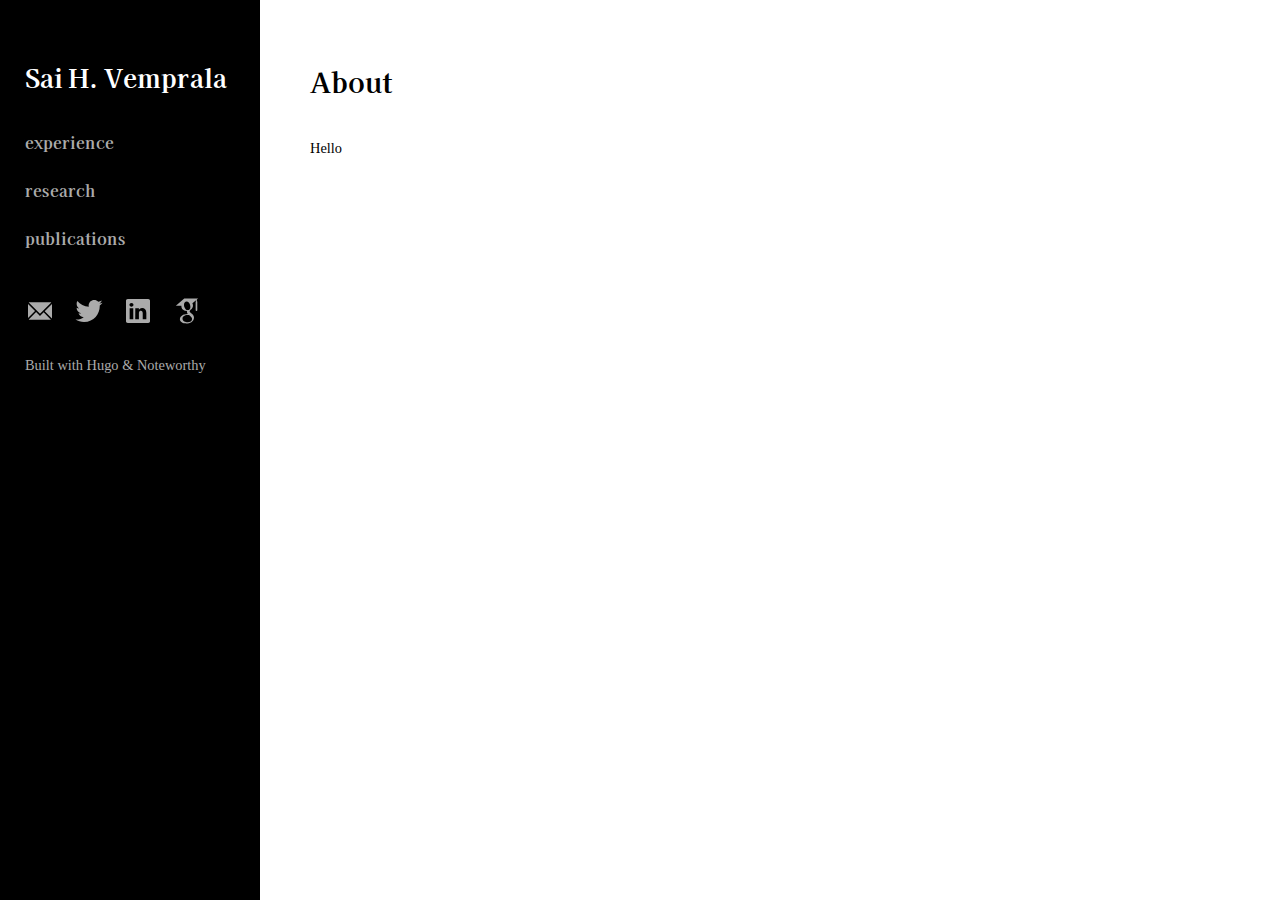
==== commit 918668a3: "deploy: saihv/jubilant-tribble@b360520b46fd8717470605a7c547552274da3880" ====
--- a/about/index.html
+++ b/about/index.html
@@ -19,7 +19,7 @@
     
     
     
-    <link rel="stylesheet" href="//saihv.github.io/css/main.min.aa2e29833362a176c91518bcb1cdc90b87a22c6f4bcf5dfe5c82501d5f3e99ab.css"/>
+    <link rel="stylesheet" href="//saihv.github.io/css/main.min.09bc6abc06af52bf42cf2813837796ddde91818135512b45c352ce4a79e02f52.css"/>
 
     
     
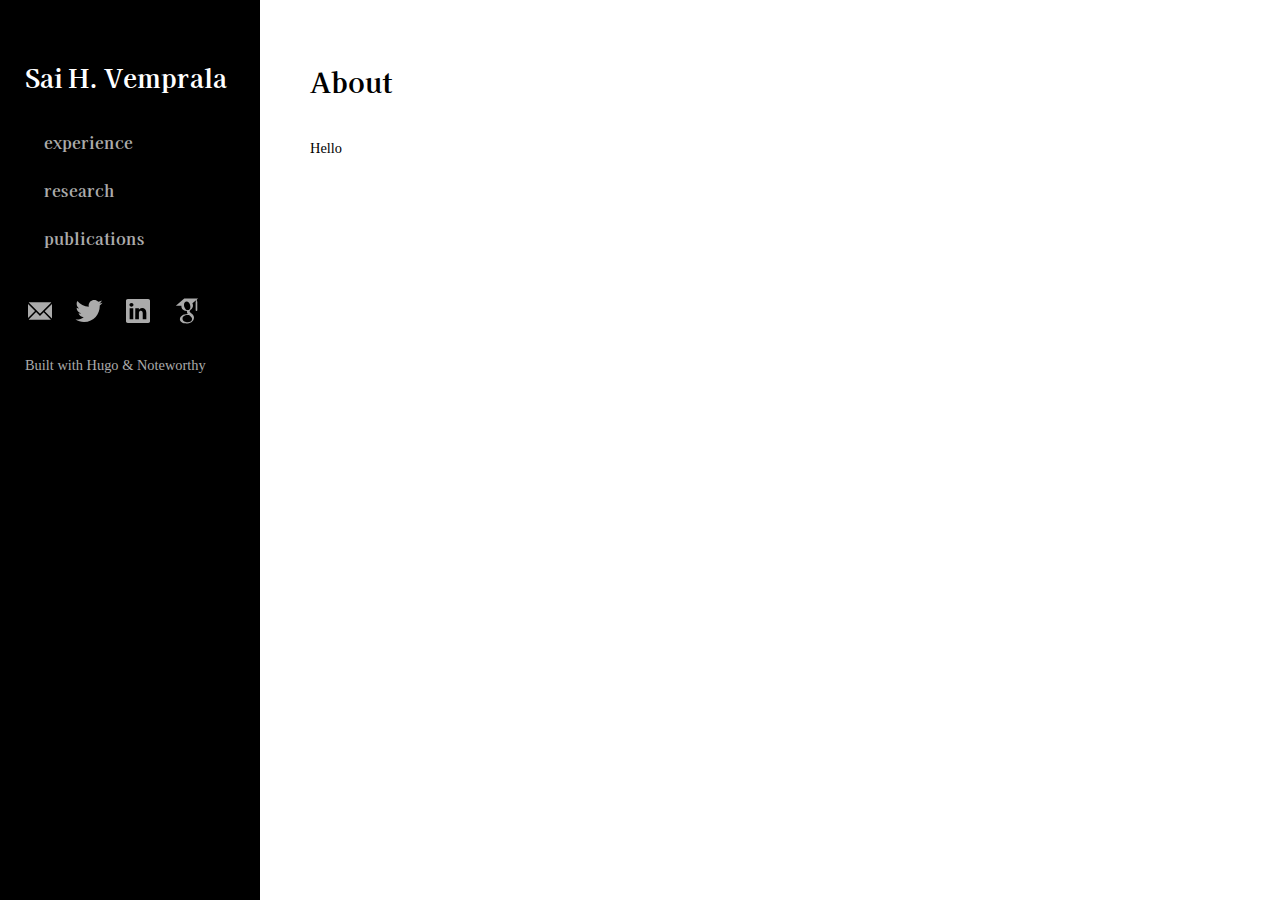
==== commit 4ba30be2: "deploy: saihv/jubilant-tribble@9a28a171f53c164f0d1e6f4ca5efc384c8fe2205" ====
--- a/about/index.html
+++ b/about/index.html
@@ -19,7 +19,7 @@
     
     
     
-    <link rel="stylesheet" href="//saihv.github.io/css/main.min.09bc6abc06af52bf42cf2813837796ddde91818135512b45c352ce4a79e02f52.css"/>
+    <link rel="stylesheet" href="//saihv.github.io/css/main.min.a59e2fe05a008735a60df3e35dbfae401159ed6426211780fa36e227e180960d.css"/>
 
     
     
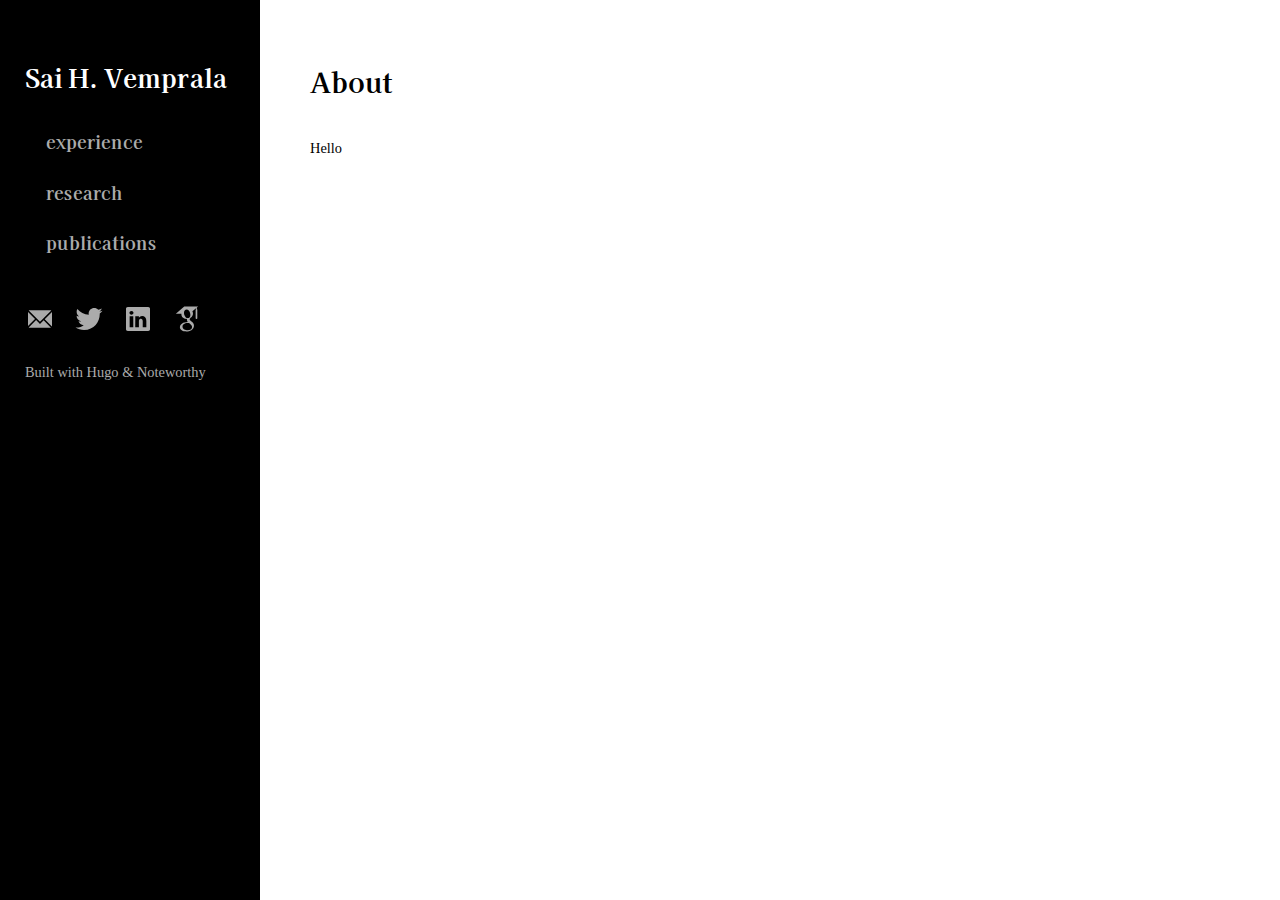
==== commit 2abf7455: "deploy: saihv/jubilant-tribble@112641913ba61730740bf07bcad4112250503a42" ====
--- a/about/index.html
+++ b/about/index.html
@@ -19,7 +19,7 @@
     
     
     
-    <link rel="stylesheet" href="//saihv.github.io/css/main.min.a59e2fe05a008735a60df3e35dbfae401159ed6426211780fa36e227e180960d.css"/>
+    <link rel="stylesheet" href="//saihv.github.io/css/main.min.bd21ceef3f0ba148406e9d6fc8bb73cf1e6281a71a6a640edec0b9df60d02cf1.css"/>
 
     
     
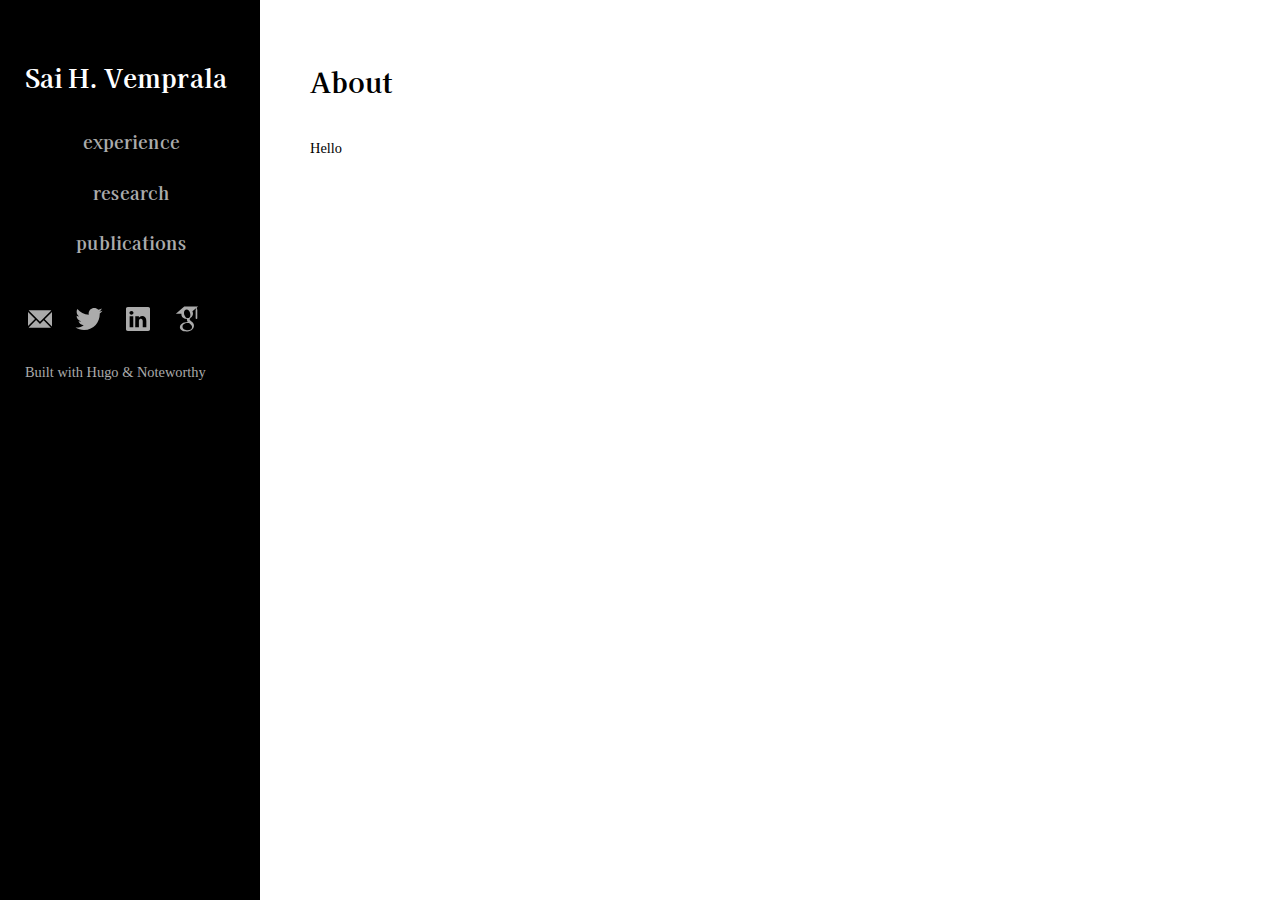
==== commit 0c351823: "deploy: saihv/jubilant-tribble@cb8df031053260e23f8676d89e7139c54bff4599" ====
--- a/about/index.html
+++ b/about/index.html
@@ -19,7 +19,7 @@
     
     
     
-    <link rel="stylesheet" href="//saihv.github.io/css/main.min.bd21ceef3f0ba148406e9d6fc8bb73cf1e6281a71a6a640edec0b9df60d02cf1.css"/>
+    <link rel="stylesheet" href="//saihv.github.io/css/main.min.b286757ceeefa21f4fe1ce25bcbc419f5fc0a035d8f46065b8a0deaf3e5c4b80.css"/>
 
     
     
